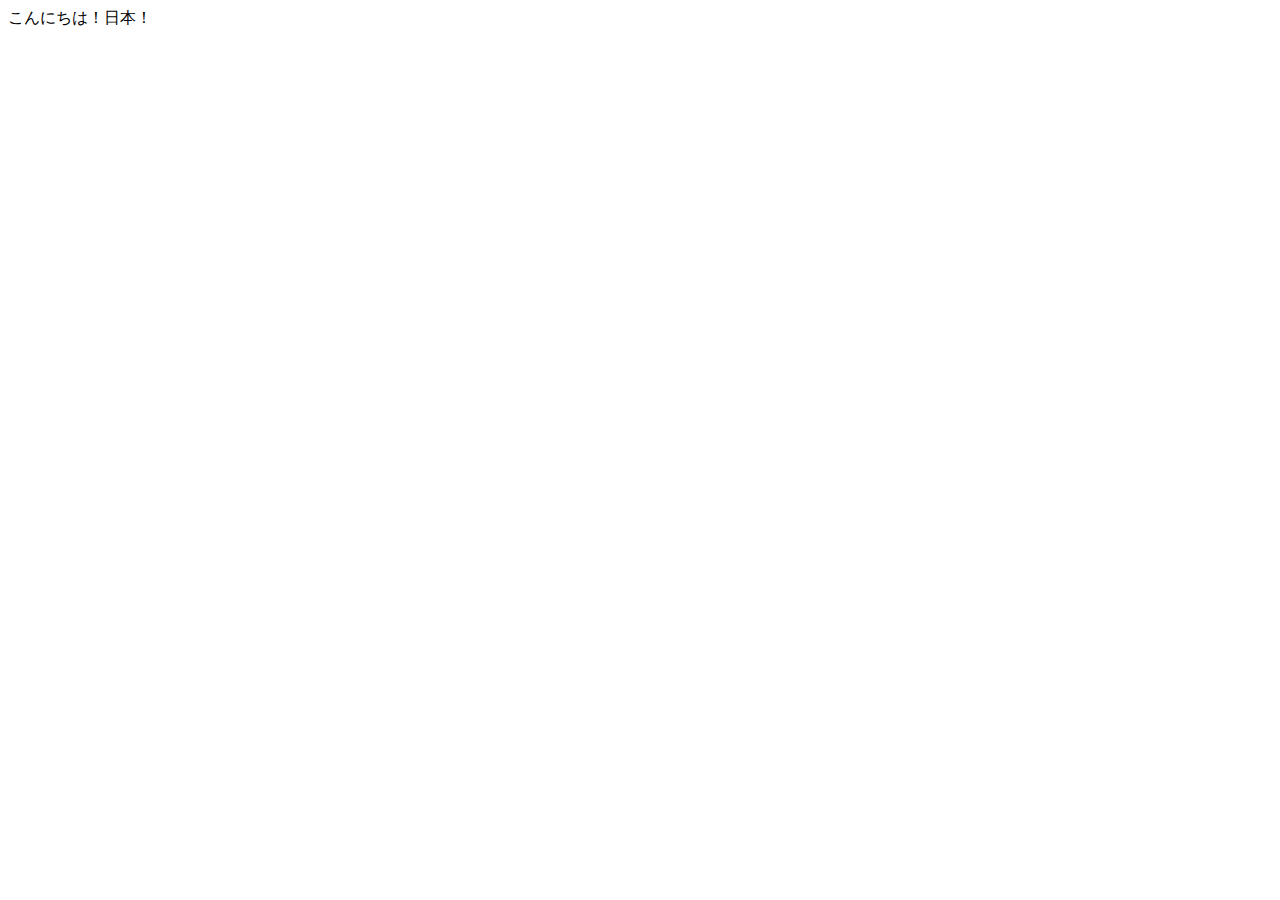
==== 01_基礎知識/01_HTMLについて/start/index.html @ 39c72559 "最初のコミット" ====
<!DOCTYPE html>
<html lang="en">
<head>
    <meta charset="UTF-8">
    <meta http-equiv="X-UA-Compatible" content="IE=edge">
    <meta name="viewport" content="width=device-width, initial-scale=1.0">
    <title>Document</title>
</head>
<body>
    こんにちは！日本！
</body>
</html>
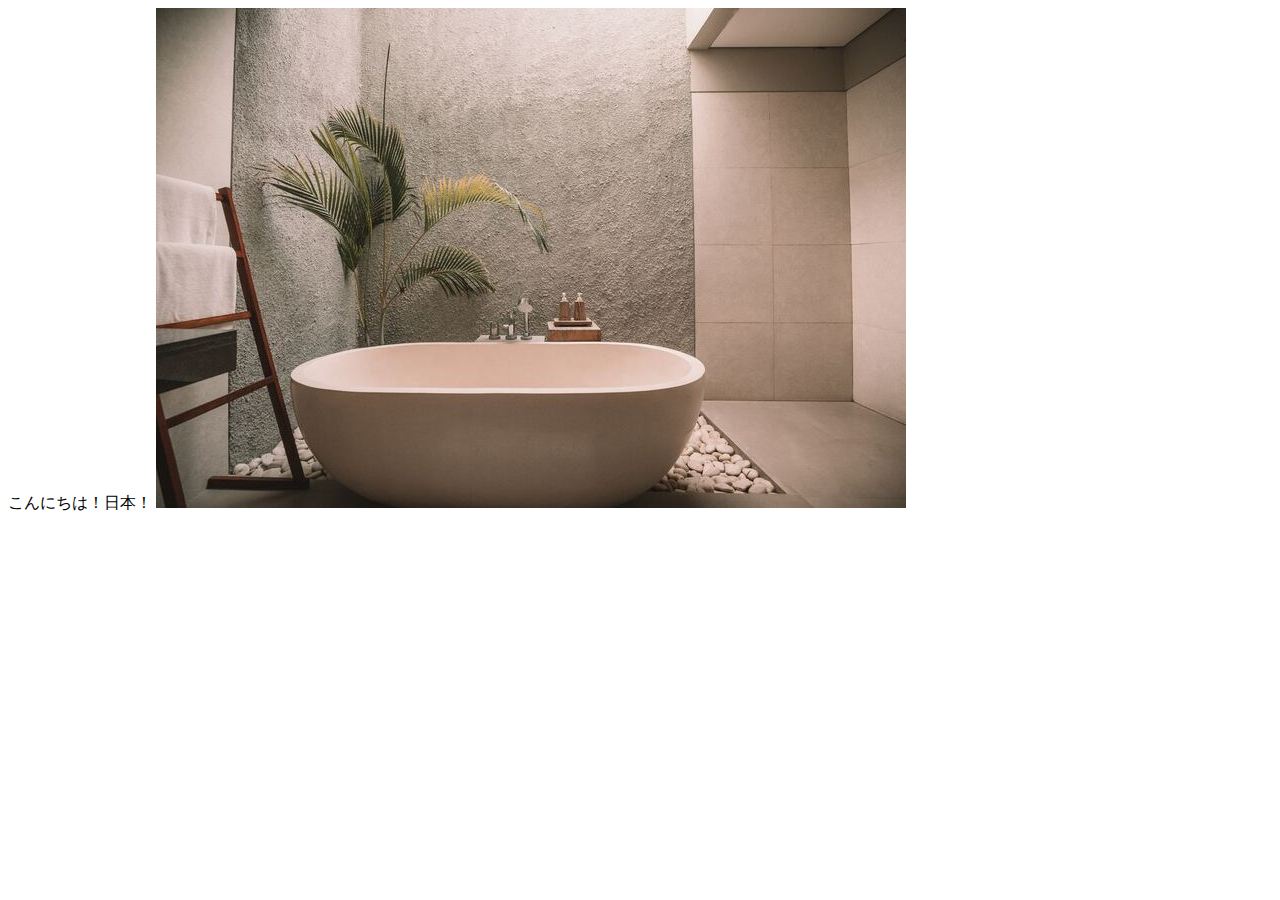
==== commit d0c5fd40: "セクション2-6" ====
--- a/01_基礎知識/01_HTMLについて/start/index.html
+++ b/01_基礎知識/01_HTMLについて/start/index.html
@@ -7,6 +7,7 @@
     <title>Document</title>
 </head>
 <body>
-    こんにちは！日本！
+    <span>こんにちは！日本！</span>
+    <img src="image-1.jpg" alt="">
 </body>
 </html>